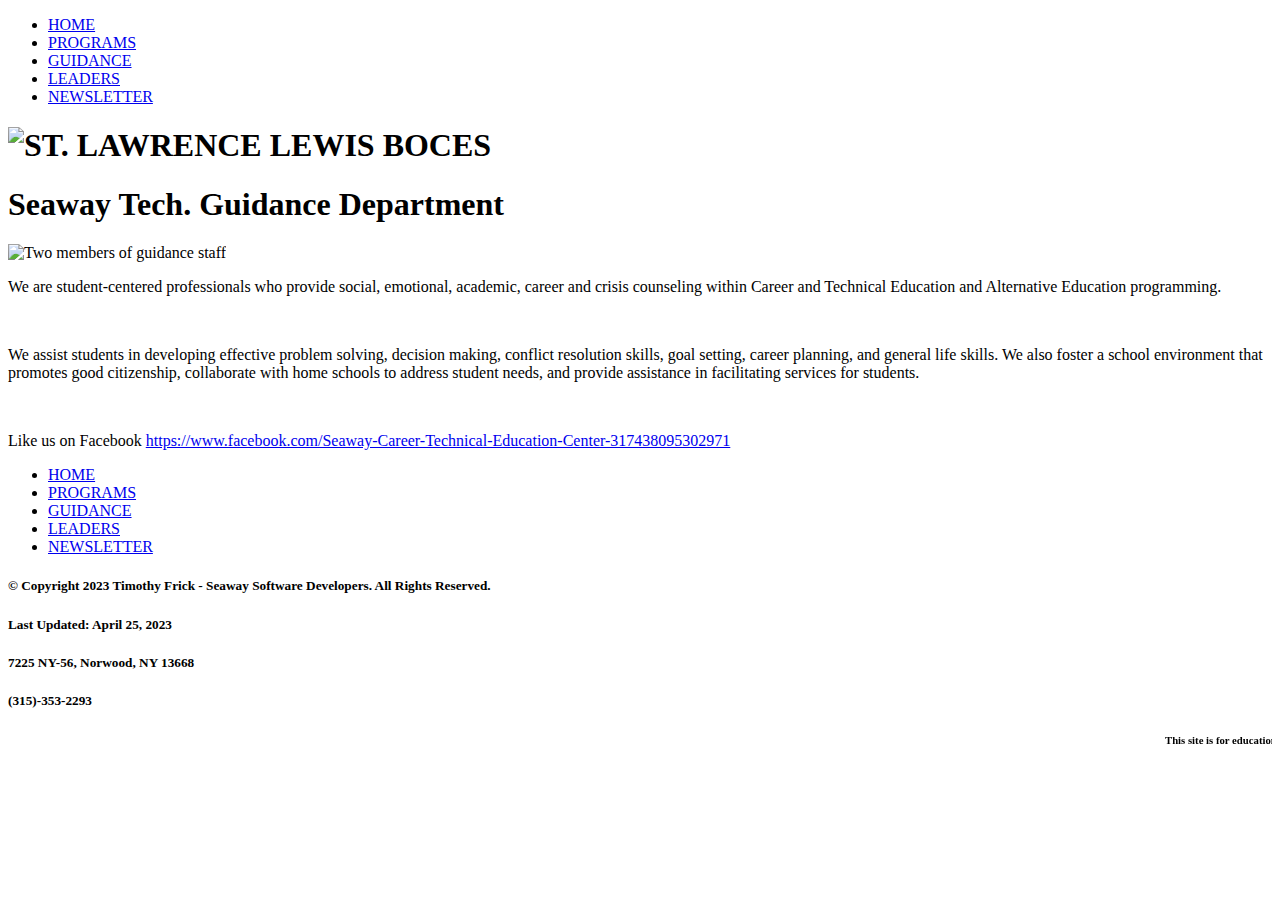
==== guidance.html @ 38f6955f "files" ====
<!doctype html>
<html>
	<head>
	<meta charset="UTF-8">
	<title>Seaway Area Tech Center: Guidance</title>
	<link rel="stylesheet" href="css/styles.css">
	<link rel="preconnect" href="https://fonts.googleapis.com">
	<link rel="preconnect" href="https://fonts.gstatic.com" crossorigin>
	<link rel="icon" type="image/png" sizes="79x79" href="images/favicon.png">
	</head>
	
	<body>
		<header>
			<nav>
				<ul>
					<li class="nav1"><a class="nav1" href="index.html">HOME</a></li>
					<li class="nav2"><a class="nav2" href="programs.html">PROGRAMS</a></li>
					<li class="nav1"><a class="nav1" href="guidance.html">GUIDANCE</a></li>
					<li class="nav2"><a class="nav2" href="leaders.html">LEADERS</a></li>
					<li class="nav1"><a class="nav1" href="newsletter.html">NEWSLETTER</a></li>
				</ul>
			</nav>
			<h1><img class="titleImage" src="images/logo2.png" alt="ST. LAWRENCE LEWIS BOCES"></h1>
		</header>
		<main>
			<div class="container">
				<h1>Seaway Tech. Guidance Department</h1>
				<p class="image"><img src="images/guidance.jpeg" alt="Two members of guidance staff"></p>
				<p>We are student-centered professionals who provide social, emotional, academic, career and crisis counseling within Career and Technical Education and Alternative Education programming.</p>
 				<br>
				<p>We assist students in developing effective problem solving, decision making, conflict resolution skills, goal setting, career planning, and general life skills. We also foster a school environment that promotes good citizenship, collaborate with home schools to address student needs, and provide assistance in facilitating services for students.</p>
 				<br>
				<p>Like us on Facebook <a href="https://www.facebook.com/Seaway-Career-Technical-Education-Center-317438095302971" target="_blank">https://www.facebook.com/Seaway-Career-Technical-Education-Center-317438095302971</a></p>
			</div>
		</main>
		<footer>
			<nav>
				<ul>
					<li class="nav2"><a class="nav2" href="index.html">HOME</a></li>
					<li class="nav1"><a class="nav1" href="programs.html">PROGRAMS</a></li>
					<li class="nav2"><a class="nav2" href="guidance.html">GUIDANCE</a></li>
					<li class="nav1"><a class="nav1" href="leaders.html">LEADERS</a></li>
					<li class="nav2"><a class="nav2" href="newsletter.html">NEWSLETTER</a></li>
				</ul>
			</nav>
			<h5>&copy; Copyright 2023 Timothy Frick - Seaway Software Developers. All Rights Reserved.</h5>
			<h5>Last Updated: April 25, 2023</h5>
			<h5>7225 NY-56, Norwood, NY 13668</h5>
			<h5>(315)-353-2293</h5>
			<h6><marquee scrollamount="13">This site is for educational purposes only. Copyright Disclaimer under section 107 of the Copyright Act 1976, allowance is made for “fair use” for purposes such as criticism, comment, news reporting, teaching, scholarship, education and research. Fair use is a use permitted by copyright statute that might otherwise be infringing. Non-profit, educational or personal use tips the balance in favor of fair use. </marquee></h6>
		</footer>
		<table></table>
	</body>
</html>
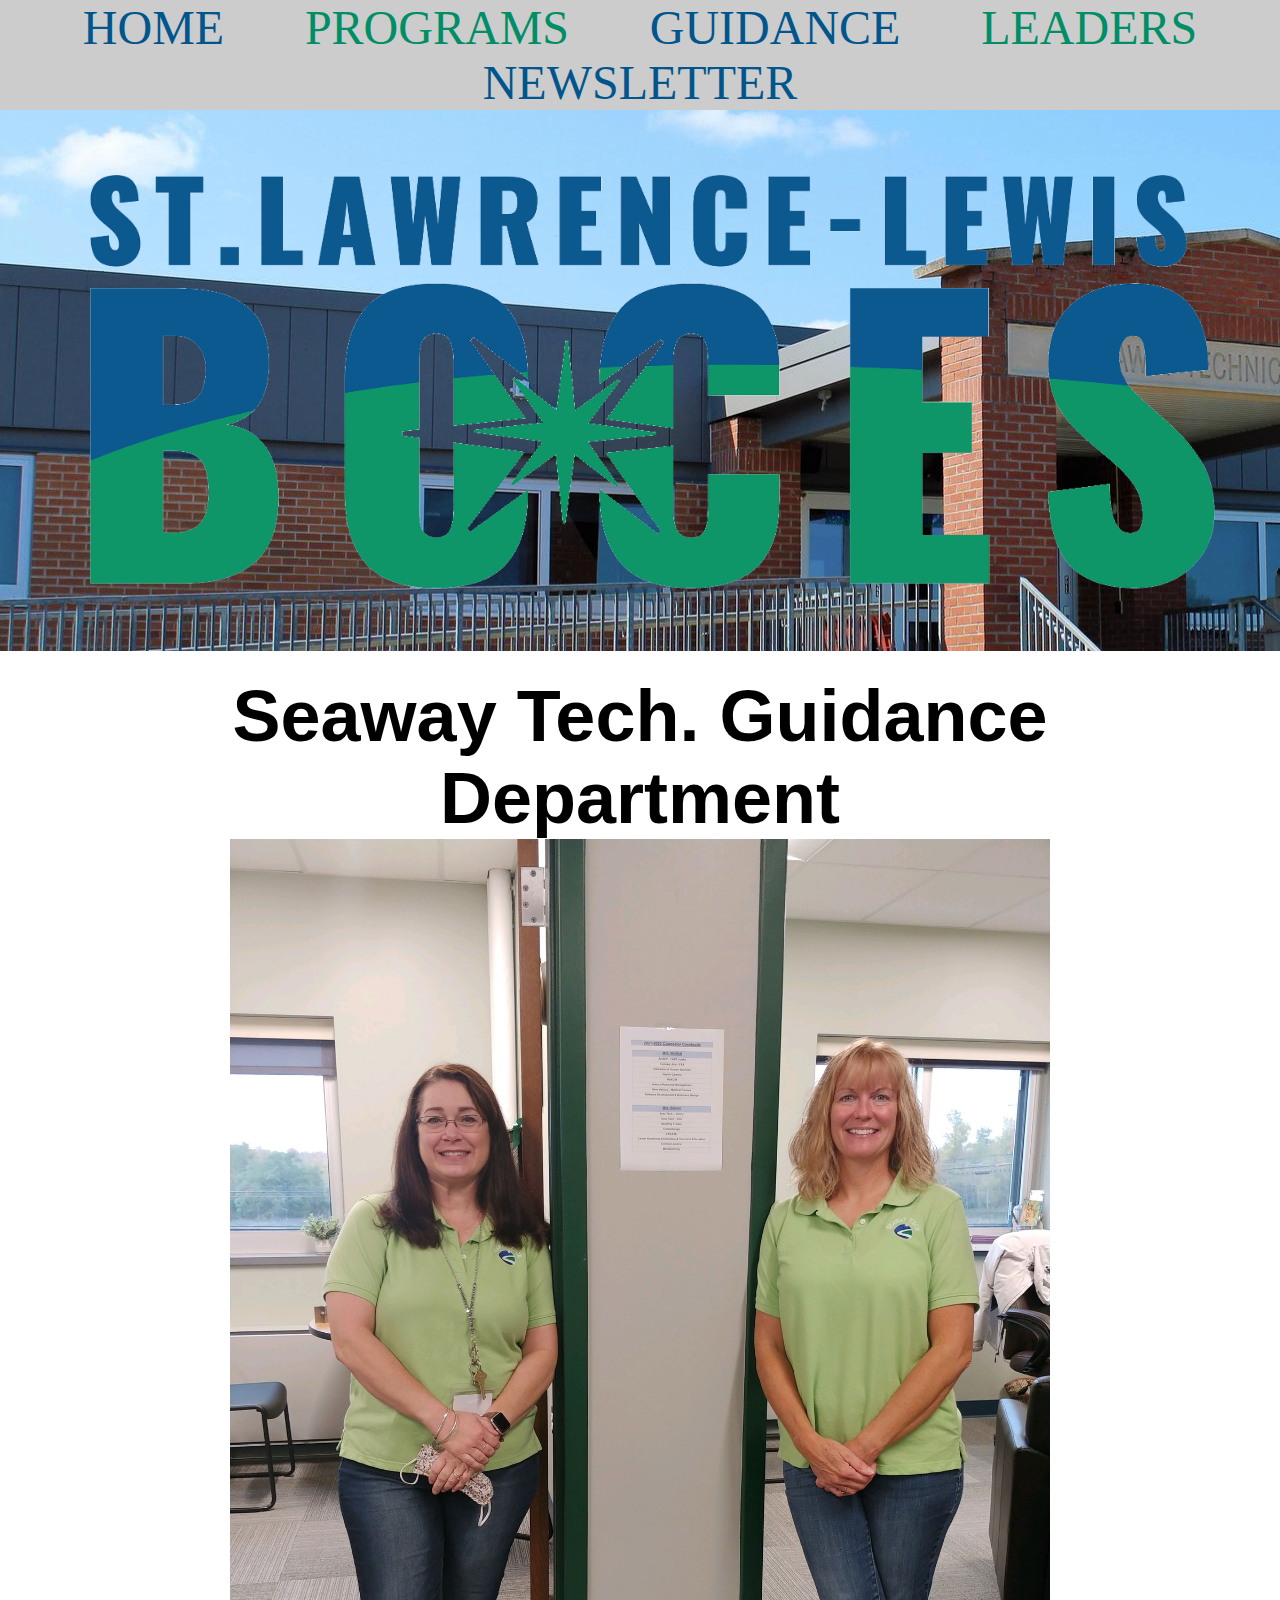
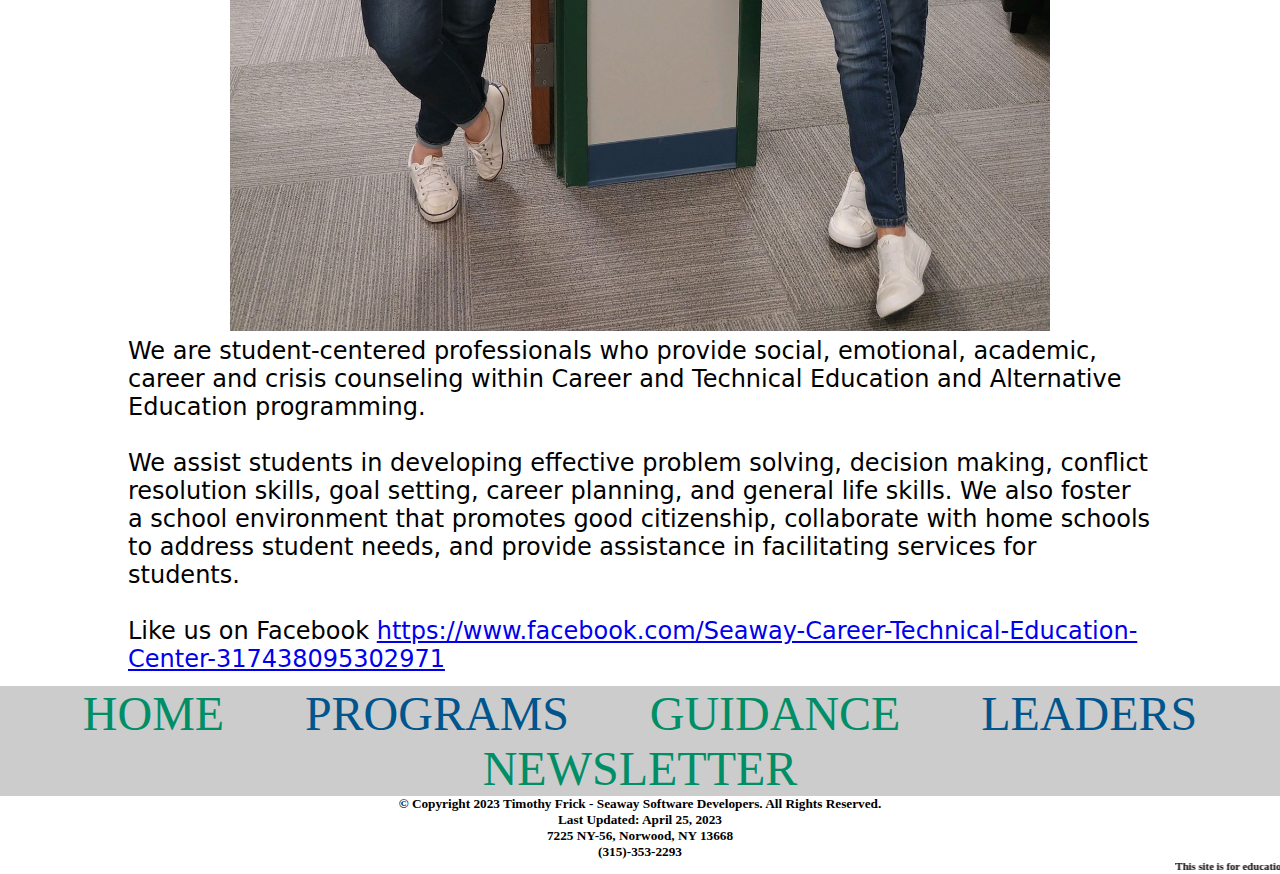
==== commit f28c3da9: "the unpurge" ====
--- a/guidance.html
+++ b/guidance.html
@@ -51,5 +51,4 @@
 		</footer>
 		<table></table>
 	</body>
-</html>
-
+</html>--- a/css/styles.css
+++ b/css/styles.css
@@ -0,0 +1,186 @@
+/* CSS Document */
+
+/* 
+COLORS:
+	Blue: #00568c
+	Green: #008e66
+	White: #ffffff
+	Gray: #cccccc
+	Blue Fade: #00568c99
+	Green Fade: #008e6699
+*/
+
+* {
+	padding: 0;
+	border: 0;
+	margin: 0;
+}
+
+body {
+	color: #000000;
+	background-color: #ffffff;
+}
+
+nav {
+	background-color: #cccccc;
+	text-align: center;
+}
+
+nav ul {
+	width: 100%;
+}
+
+nav ul li {
+	display: inline;
+}
+
+nav a {
+	font-family: "Impact", "Haettenschweiler", "Franklin Gothic Bold", "Arial Black", "sans-serif";
+	font-size: 3em;
+	text-decoration: none;
+	margin: 3%;
+	transition: all .3s;
+}
+
+nav a:hover {
+	font-size: 3.3em;
+}
+
+.nav1, .list1 {
+	color: #00568c;
+}
+
+.nav2, .list2 {
+	color: #008e66;
+}
+
+.nav1:hover {
+	color: #00568c;
+	text-shadow: 0 0 10px #00568c99;
+}
+
+.nav2:hover {
+	color: #008e66;
+	text-shadow: 0 0 10px #008e6699;
+}
+
+h1, th {
+	text-align: center;
+	font-family: "Impact", sans-serif;
+	font-size: 3em;
+}
+
+h2 {
+	
+}
+
+blockquote {
+	
+}
+
+.titleImage {
+	width: 100%;
+	background-image: url("../images/home.jpg")
+}
+
+.title1 {
+	color: #00568c;
+	text-shadow: 0 0 10px #00568c99;
+}
+.title2 {
+	color: #008e66;
+	text-shadow: 0 0 10px #008e6699;
+}
+
+footer h5 {
+	text-align: center;
+}
+
+main {
+	font-size: 1.5em;
+	font-family: "Segoe", "Segoe UI", "DejaVu Sans", "Trebuchet MS", "Verdana", "sans-serif";
+	margin: 1% 0;
+}
+
+main img {
+	width: 80%;
+}
+
+
+main .image {
+	text-align: center;
+}
+
+.container {
+	width: 80%;
+	margin: 0 auto;
+}
+
+.newsletterImage {
+	width: 60%;
+	border: 0;
+}
+
+.button {
+	border: 0;
+	padding: 7px 17px;
+	border-radius: 20px;
+	background-color: #000000;
+	font-weight: bold;
+	font-size: 1.5em;
+	color: #ffffff;
+	transition: 0.2s all;
+}
+
+#submit {
+	background-color: #00568c;
+	color: #008e66;
+}
+
+#reset {
+	color: #00568c;
+	background-color: #008e66;
+}
+
+.button:hover {
+	cursor: pointer;
+}
+
+#submit:hover {
+	background-color: #99ff99;
+	color: #009900;
+}
+
+#reset:hover {
+	background-color: #ff9999;
+	color: #990000;
+}
+
+input, select {
+	border: 1px solid #000000;
+	border-radius: 5px;
+}
+
+.tablep {
+	text-align: center;
+	border: 0;
+}
+
+table {
+	
+}
+
+td {
+	border: 1px dashed #cccccc;
+	text-align: center;
+}
+
+th {
+	border: 0;
+}
+
+.buttontd {
+	text-align: center;
+	border: 0;
+	padding-top: .5%;
+}